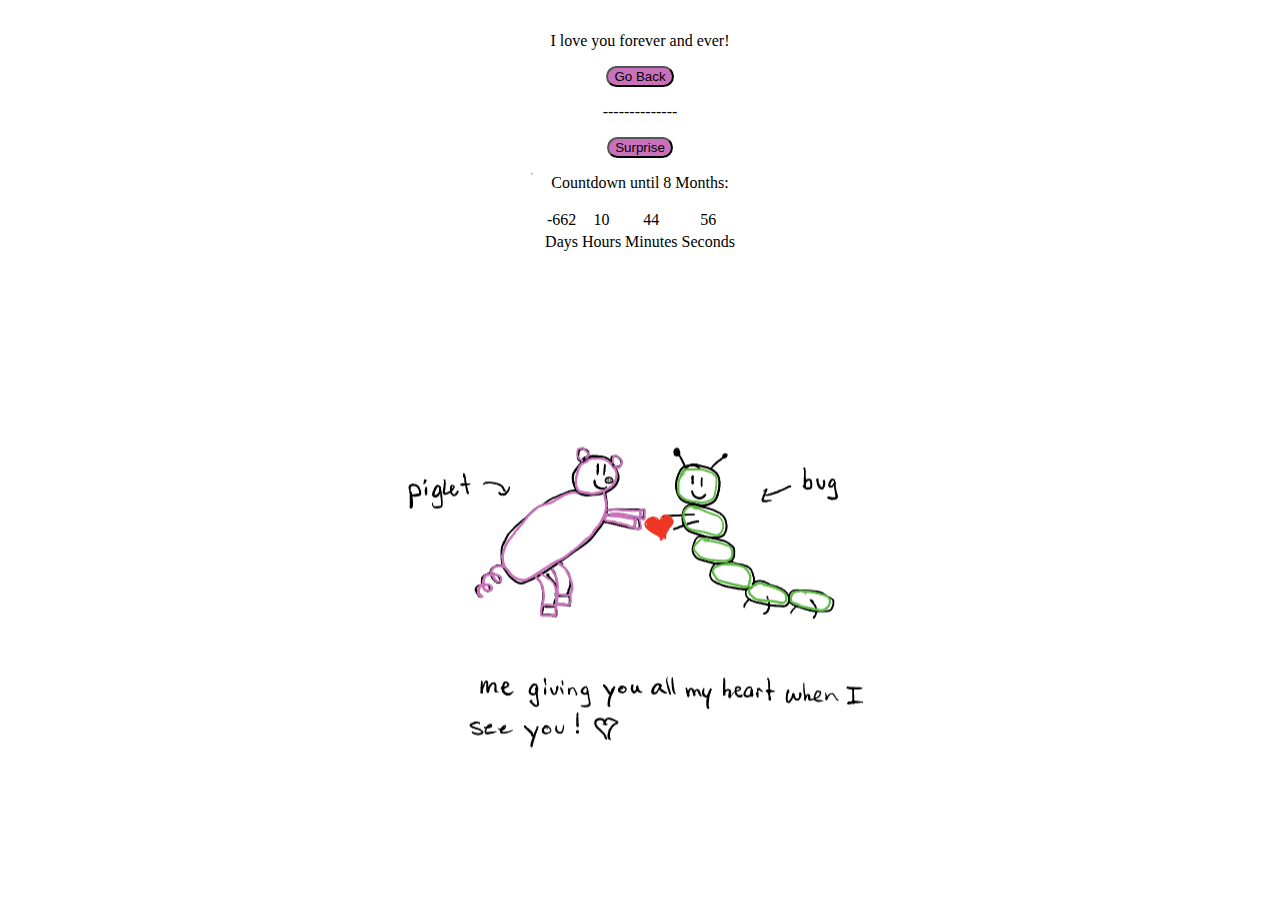
==== countdown.html @ cfc5fd45 "crossword" ====
<!DOCTYPE html>
<html lang="en">
<head>
    <meta charset="UTF-8">
    <meta name="viewport" content="width=device-width, initial-scale=1.0">
    <meta http-equiv="X-UA-Compatible" content="IE=edge">
    <title>Hollybean</title>
    <link rel="stylesheet" href="stylesp2.css">

</head>
<body>
    <p>I love you forever and ever!</p>

    <a href="./index.html">
    <button style="font: size 20; background-color: #CA71BB; color: black; border-radius: 25px;">Go Back</button>
</a>
<p>--------------</p>
<a href="./crossword.html">
    <button style="font: size 25px; background-color: #CA71BB; color: black; border-radius: 25px;">Surprise</button>
</a>

<p>Countdown until 8 Months:</p>

<table id="countdown">
    <tr id="countdown-timer">
        <td><span id="days">x</span></td>
        <td><span id="hours">x</span></td>
        <td><span id="minutes">x</span></td>
        <td><span id="seconds">x</span></td>
    </tr>
    <tr id="countdown-labels">
        <td><span>Days</span></td>
        <td><span>Hours</span></td>
        <td><span>Minutes</span></td>
        <td><span>Seconds</span></td>
    </tr>
</table>

<script>
    const seeingHolly = new Date('september 30, 2024, 12:00:00');

    setCountdown(seeingHolly);

    setInterval(function() {
        setCountdown(seeingHolly);
    },1000)

    function setCountdown(countingDownTime){

        let now = new Date();
        let timeRemaining = countingDownTime - now;

        console.log(timeRemaining);

        let seconds = Math.floor(timeRemaining / 1000);
        let minutes = Math.floor(timeRemaining / (1000*60));
        let hours = Math.floor(timeRemaining / (1000*60*60));
        let days = Math.floor(timeRemaining / (1000*60*60*24));

        console.log(days, hours, minutes, seconds);
        
        let daysToDisplay = days;
        let hoursToDisplay = hours - ( days * 24 );
        let minutesToDisplay = minutes - ( hours * 60 );
        let secondsToDisplay = seconds - (minutes * 60 );

        console.log(daysToDisplay, hoursToDisplay, minutesToDisplay, secondsToDisplay);
        const daysEl = document.getElementById('days');
        const hoursEl = document.getElementById('hours');
        const minutesEl = document.getElementById('minutes');
        const secondsEl = document.getElementById('seconds');

        daysEl.textContent = daysToDisplay;
        hoursEl.textContent = hoursToDisplay;
        minutesEl.textContent = minutesToDisplay;
        secondsEl.textContent = secondsToDisplay;




    }
</script>
</body>
</html>
---- stylesp2.css ----
body{
    margin: 2rem;
    text-align: center;
    background-image: url(bugandpig2.jpeg);
    background-repeat: no-repeat;
    background-position: center;
    background-attachment: fixed;

}
#countdown{
    text-align: center;
    margin: auto

}
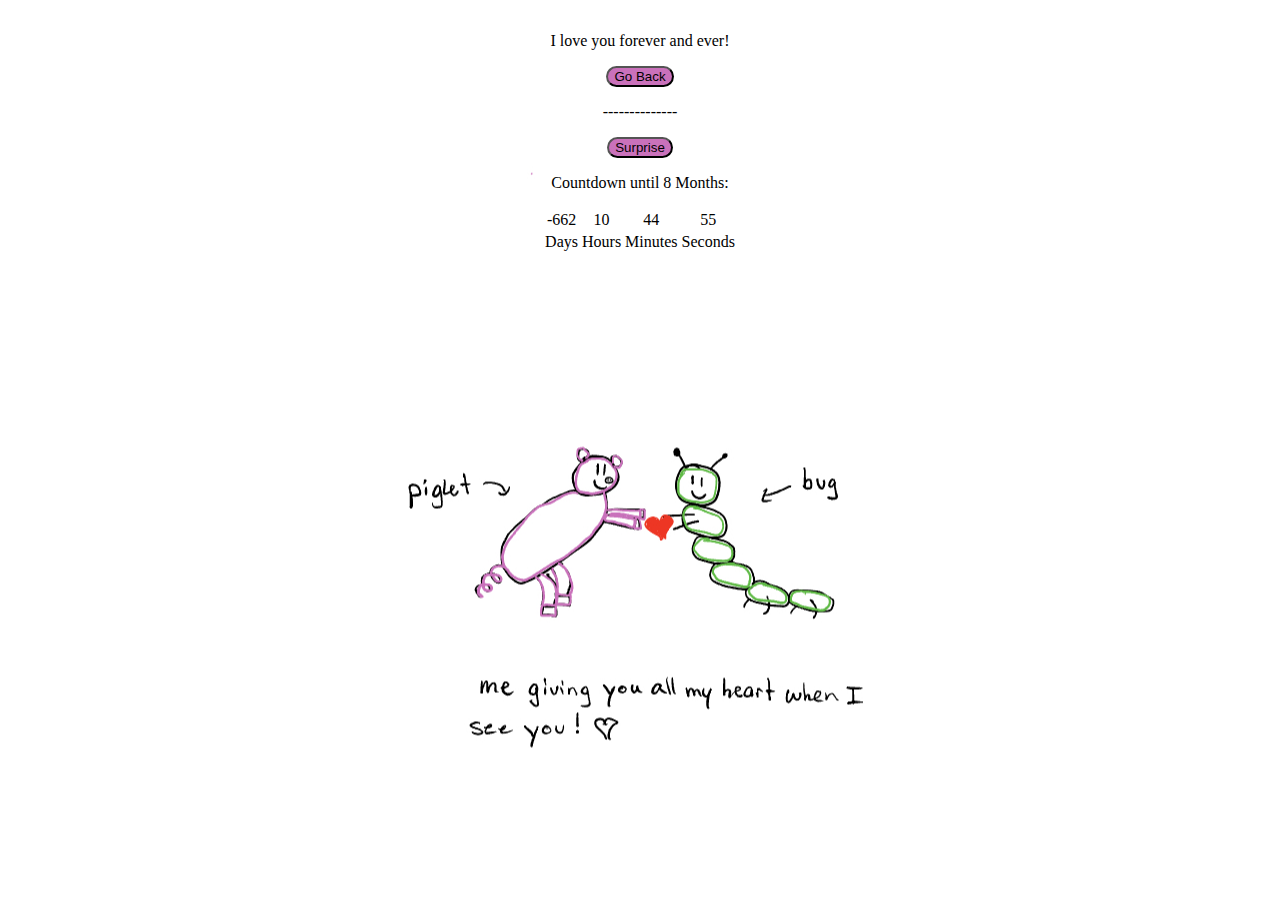
==== commit b101248f: "eightmonths" ====
--- a/countdown.html
+++ b/countdown.html
@@ -15,7 +15,7 @@
     <button style="font: size 20; background-color: #CA71BB; color: black; border-radius: 25px;">Go Back</button>
 </a>
 <p>--------------</p>
-<a href="./crossword.html">
+<a href="./eightmonth.html">
     <button style="font: size 25px; background-color: #CA71BB; color: black; border-radius: 25px;">Surprise</button>
 </a>
 
